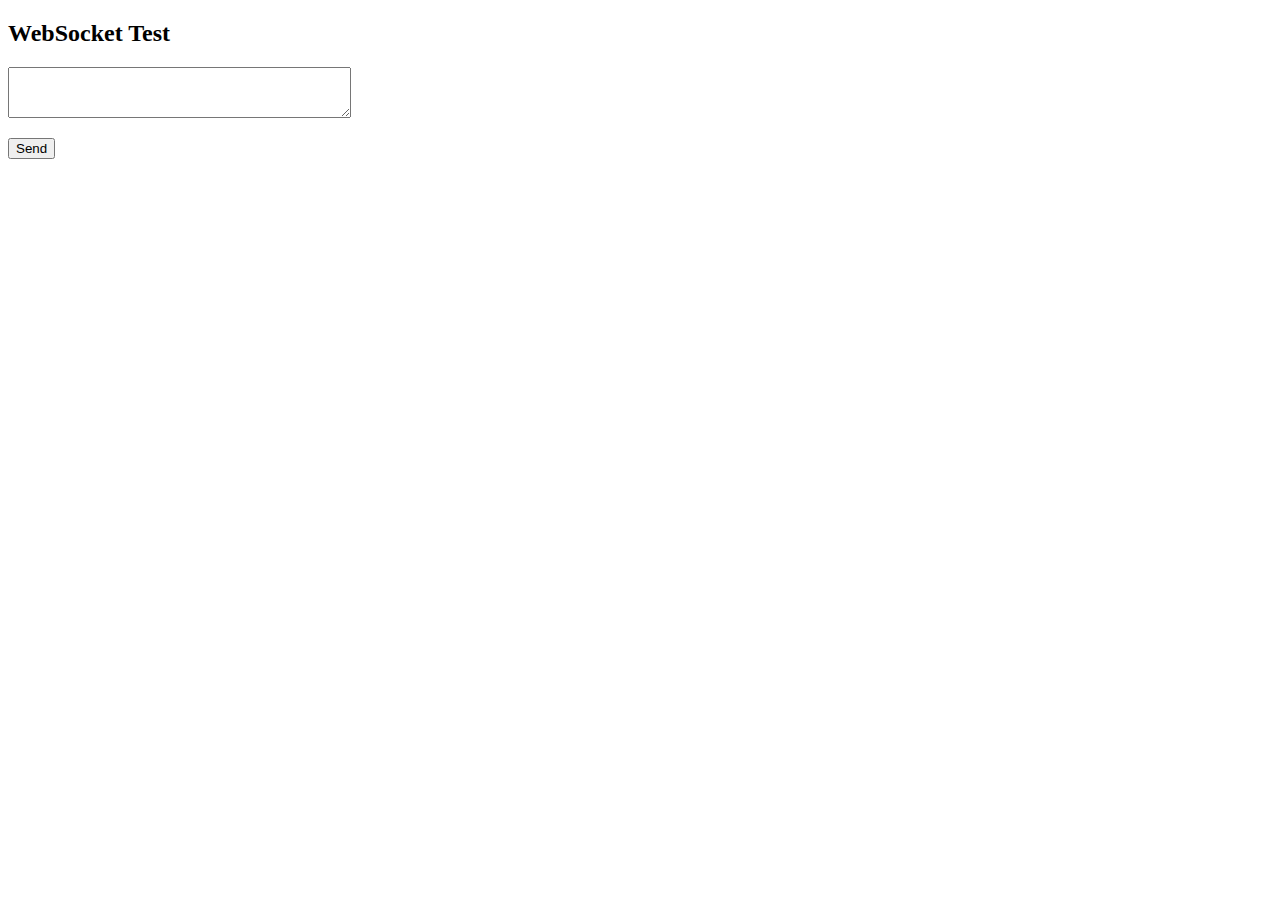
==== html/index.html @ 26c9d427 "up" ====
<!DOCTYPE html>
<html>
<head>
<meta charset="UTF-8" />
<title>WebSocket Test</title>
<script src="/res/jquery-3.1.0.slim.min.js"></script>
<script src="/res/script.js"></script>
<link rel="stylesheet" href="/res/style.css" type="text/css" />
</head>
<body>

<h2>WebSocket Test</h2>

<div class="input">
<textarea rows="3" cols="40" id="send_text"></textarea>
<p><button id="send_button" onclick="buttonSend()">Send</button><p>
</div>

<div id="output"></div>

</body>
</html>
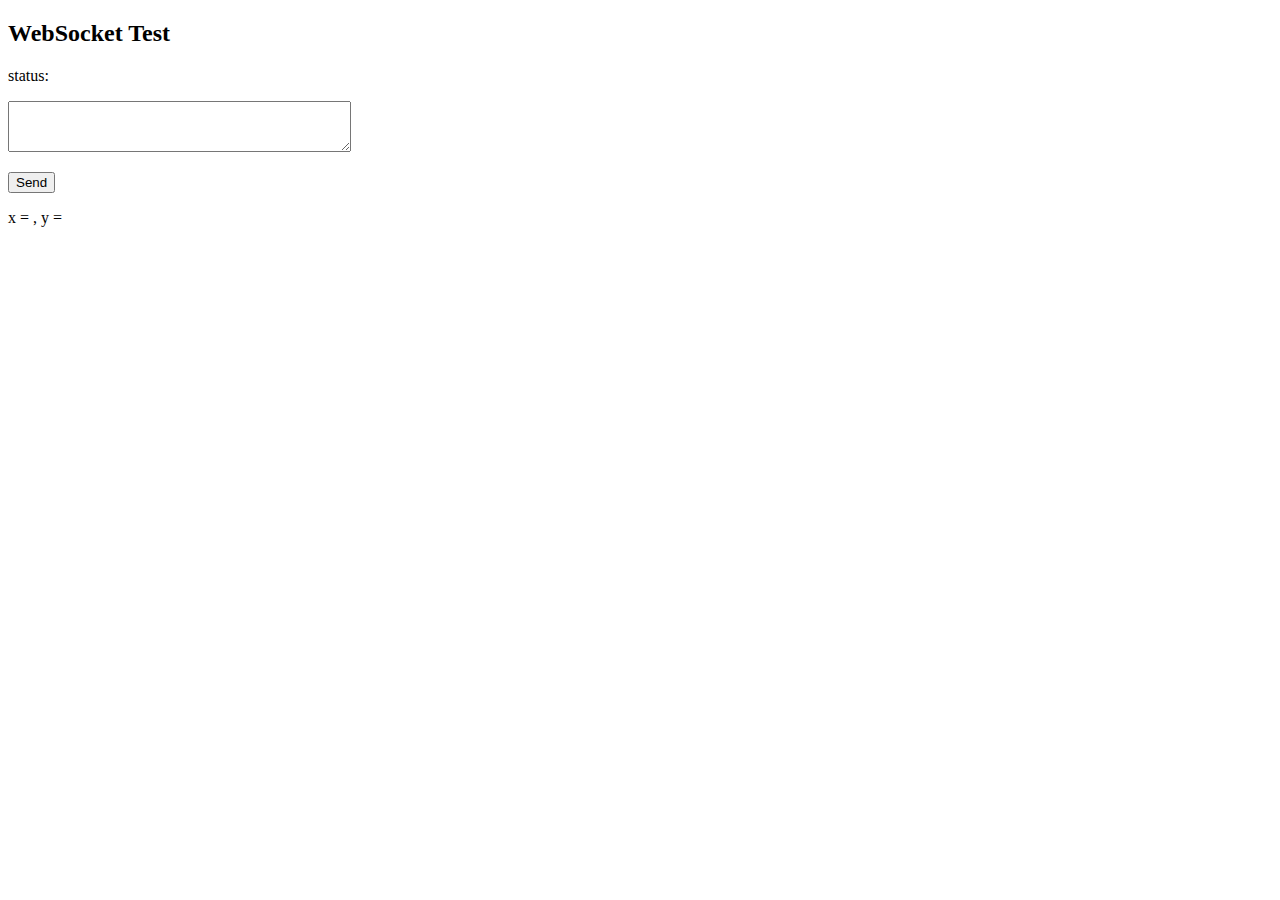
==== commit 5ea9aad5: "up" ====
--- a/html/index.html
+++ b/html/index.html
@@ -9,13 +9,19 @@
 </head>
 <body>
 
+<div id="white_board"></div>
+
 <h2>WebSocket Test</h2>
+
+<p>status: <span id="status"></span></p>
 
 <div class="input">
 <textarea rows="3" cols="40" id="send_text"></textarea>
 <p><button id="send_button" onclick="buttonSend()">Send</button><p>
 </div>
 
+<p class="position">x = <span id="position_x"></span>, y = <span id="position_y"></span></p>
+
 <div id="output"></div>
 
 </body>
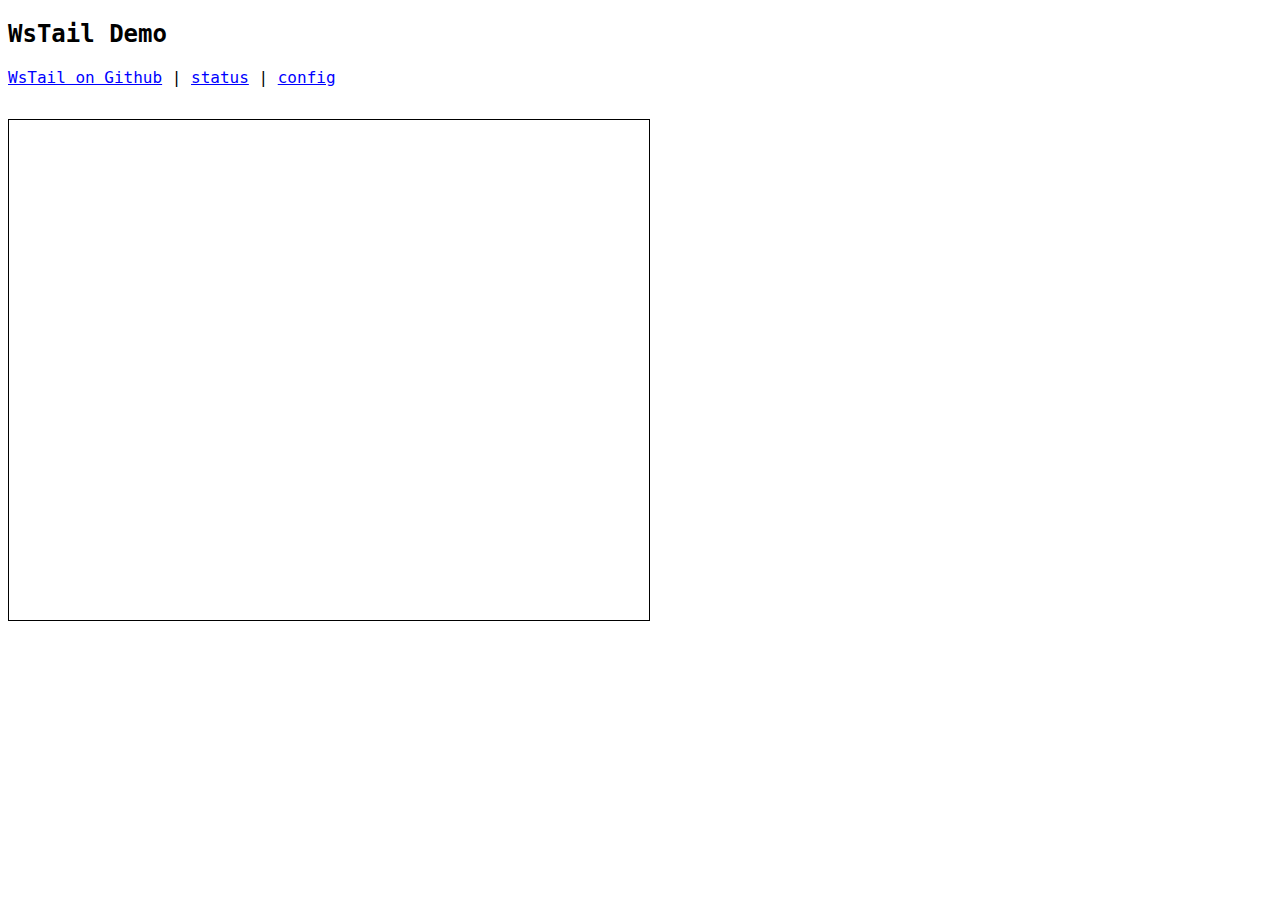
==== commit 692c6e4d: "up html" ====
--- a/html/index.html
+++ b/html/index.html
@@ -2,27 +2,35 @@
 <html>
 <head>
 <meta charset="UTF-8" />
-<title>WebSocket Test</title>
-<script src="/res/jquery-3.1.0.slim.min.js"></script>
-<script src="/res/script.js"></script>
-<link rel="stylesheet" href="/res/style.css" type="text/css" />
+<title>WsTail Demo</title>
+<script src="res/jquery-3.1.0.slim.min.js"></script>
+<script src="res/wstail.js"></script>
+<script src="res/ansi_up.js"></script>
+<link rel="stylesheet" href="res/demo.css" type="text/css" />
 </head>
 <body>
 
-<div id="white_board"></div>
+<h2>WsTail Demo</h2>
 
-<h2>WebSocket Test</h2>
+<p>
+<a target="_blank" href="https://github.com/zhengkai/wstail">WsTail on Github</a> |
+<a target="_blank" href="https://wstail.soulogic.com/ws/status">status</a> |
+<a target="_blank" href="https://wstail.soulogic.com/ws/config">config</a></p>
 
-<p>status: <span id="status"></span></p>
+<pre id="output"></pre>
 
-<div class="input">
-<textarea rows="3" cols="40" id="send_text"></textarea>
-<p><button id="send_button" onclick="buttonSend()">Send</button><p>
-</div>
-
-<p class="position">x = <span id="position_x"></span>, y = <span id="position_y"></span></p>
-
-<div id="output"></div>
+<script>
+$(document).ready(function () {
+	WsTail.create({
+		ws: 'wss://wstail.soulogic.com/ws/tail',
+		file: '/tmp/fortune.txt',
+		parse: function(s) {
+			return ansi_up.ansi_to_html(s);
+		},
+		target: $('#output')
+	});
+});
+</script>
 
 </body>
 </html>
--- a/html/res/demo.css
+++ b/html/res/demo.css
@@ -0,0 +1,21 @@
+body {
+	font-size: 16px;
+	font-family: monospace;
+}
+
+a {
+	color: blue;
+}
+a:hover {
+	font-weight: bold;
+}
+
+pre {
+	float: left;
+	width: 640px;
+	margin-right: 20px;
+	border: 1px solid black;
+	height: 500px;
+	overflow-x: none;
+	overflow-y: scroll;
+}
